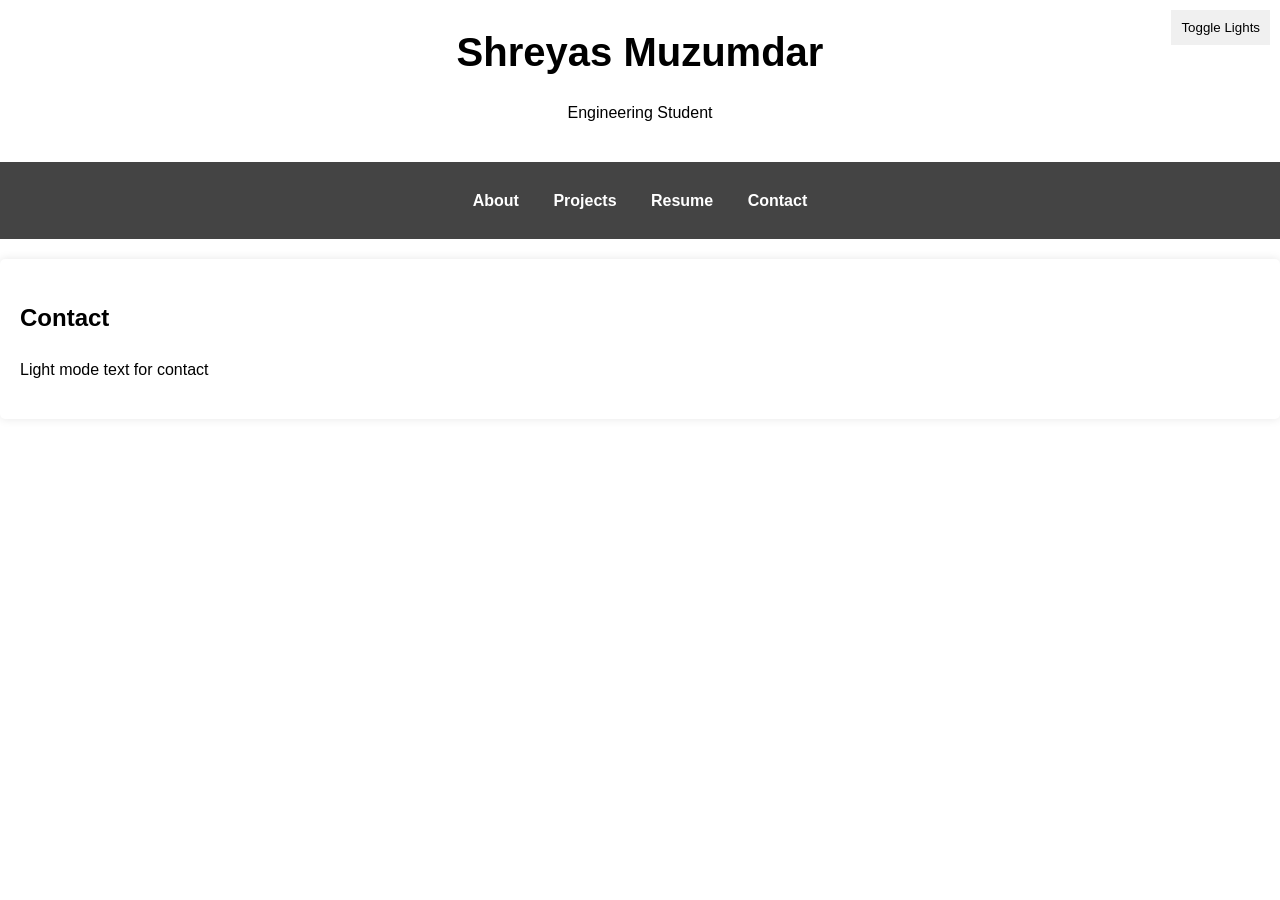
==== contact.html @ 85b3a264 "Add files via upload" ====
<!DOCTYPE html>
<html lang="en">
<head>
    <meta charset="UTF-8">
    <meta name="viewport" content="width=device-width, initial-scale=1.0">
    <title>Contact - Shreyas Muzumdar</title>
    <link rel="stylesheet" href="styles.css">
</head>
<body>
    <button id="toggle-button">Toggle Lights</button>
    <div class="scroll-indicator"></div>

    <header>
        <h1>Shreyas Muzumdar</h1>
        <p>Engineering Student</p>
    </header>

    <nav>
        <ul>
            <li><a href="index.html">About</a></li>
            <li><a href="projects.html">Projects</a></li>
            <li><a href="resume.html">Resume</a></li>
            <li><a href="contact.html">Contact</a></li>
        </ul>
    </nav>

    <section id="contact">
        <h2>Contact</h2>
        <p>Light mode text for contact</p>
    </section>

    <script src="scripts.js"></script>
</body>
</html>
---- styles.css ----
/* Ensure the entire website has a white background */
body {
    background-color: white; /* Set background color to white */
    color: black; /* Set text color to black for readability */
    font-family: Arial, sans-serif;
    line-height: 1.6;
    margin: 0;
    padding: 0;
}

/* Dark mode styles */
body.dark-mode {
    background-color: black; /* Set background color to black */
    color: white; /* Set text color to white for readability */
}

/* Ensure header has a white background */
header {
    background-color: white; /* Set background color to white */
    color: black; /* Set text color to black for readability */
    padding: 20px 0;
    text-align: center;
    transition: all 0.3s ease-in-out;
    background-size: 200% 200%;
    animation: none; /* Remove gradient animation */
}

/* Dark mode header styles */
body.dark-mode header {
    background-color: black; /* Set background color to black */
    color: white; /* Set text color to white for readability */
}

/* Style for the toggle button */
#toggle-button {
    position: fixed;
    top: 10px;
    right: 10px;
    padding: 10px;
    background-color: #f0f0f0;
    border: none; /* Remove border */
    cursor: pointer;
}

/* Title styles */
h1 {
    color: black; /* Set title color to black */
}

/* Dark mode title styles */
body.dark-mode h1 {
    color: white; /* Set title color to white */
}

@keyframes gradientAnimation {
    0% { background-position: 0% 50%; }
    50% { background-position: 100% 50%; }
    100% { background-position: 0% 50%; }
}

header h1 {
    font-size: 2.5em;
    margin: 0;
}

nav {
    background: #444;
    padding: 10px 0;
    text-align: center;
    position: sticky;
    top: 0;
    z-index: 100;
}

nav ul {
    list-style: none;
    padding: 0;
}

nav ul li {
    display: inline;
    margin: 0 15px;
}

nav ul li a {
    color: #fff;
    text-decoration: none;
    font-weight: bold;
    transition: color 0.3s ease-in-out;
}

/* Dark mode styles */
body.dark-mode nav {
    background: #222; /* Darker background for dark mode */
}

body.dark-mode nav ul li a {
    color: #ddd; /* Lighter text color for dark mode */
}

nav ul li a:hover {
    color: #ff6347;
}

section {
    padding: 20px;
    margin: 20px 0;
    background: #fff;
    border-radius: 5px;
    box-shadow: 0 0 10px rgba(0, 0, 0, 0.1);
    opacity: 1;
    transform: translateY(20px);
    transition: all 0.6s ease-in-out;
}

section.show {
    opacity: 1;
    transform: translateY(0);
}

footer {
    text-align: center;
    padding: 10px 0;
    background: #333;
    color: #fff;
}

.project {
    margin-bottom: 20px;
    transition: transform 0.3s ease-in-out, box-shadow 0.3s ease-in-out;
}

.project:hover {
    transform: scale(1.05);
    box-shadow: 0 0 20px rgba(0, 0, 0, 0.2);
}

.project h3 {
    color: #444;
    transition: color 0.3s ease-in-out;
}

.project:hover h3 {
    color: #ff6347;
}

/* Button Hover Effects */
a.button {
    display: inline-block;
    padding: 10px 20px;
    margin-top: 10px;
    background-color: #333;
    color: #fff;
    text-decoration: none;
    border-radius: 5px;
    transition: background-color 0.3s, transform 0.3s;
}

a.button:hover {
    background-color: #ff6347;
    transform: scale(1.1);
}

/* Text Shadow on Hover */
h2, h3 {
    transition: text-shadow 0.3s;
}

h2:hover, h3:hover {
    text-shadow: 2px 2px 5px rgba(0, 0, 0, 0.3);
}

/* Scroll Indicator */
.scroll-indicator {
    position: fixed;
    top: 0;
    left: 0;
    width: 0%;
    height: 5px;
    background: #ff6347;
    z-index: 200;
    transition: width 0.25s;
}

/* Typing Effect */
#typing-effect {
    font-size: 1.5em;
    font-family: 'Courier New', Courier, monospace;
    white-space: nowrap;
    overflow: hidden;
    border-right: 4px solid #333; /* Cursor */
    animation: blink-caret 0.75s step-end infinite;
}

@keyframes blink-caret {
    from, to { border-color: transparent; }
    50% { border-color: #333; }
}

body.light-mode {
    color: black;
}

.animation {
    animation: blink-caret 0.75s step-end infinite;
}

/* Remove borders from sections and their child elements */
section, section * {
    border: none; /* Remove any border */
    background-color: white; /* Ensure background remains white */
}
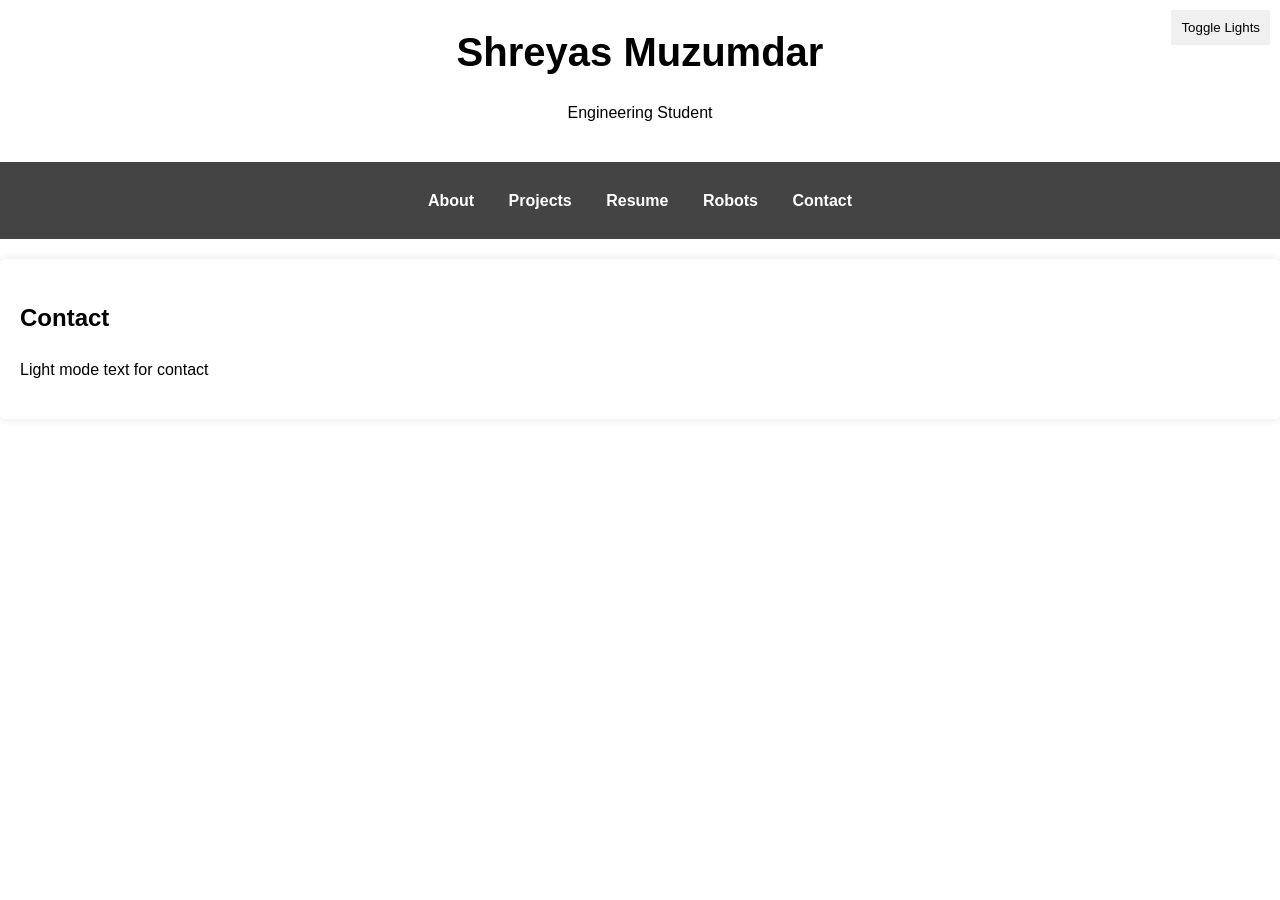
==== commit 3e03b82d: "updated hyperlinks" ====
--- a/contact.html
+++ b/contact.html
@@ -20,6 +20,7 @@
             <li><a href="index.html">About</a></li>
             <li><a href="projects.html">Projects</a></li>
             <li><a href="resume.html">Resume</a></li>
+            <li><a href="robots.html">Robots</a></li>
             <li><a href="contact.html">Contact</a></li>
         </ul>
     </nav>
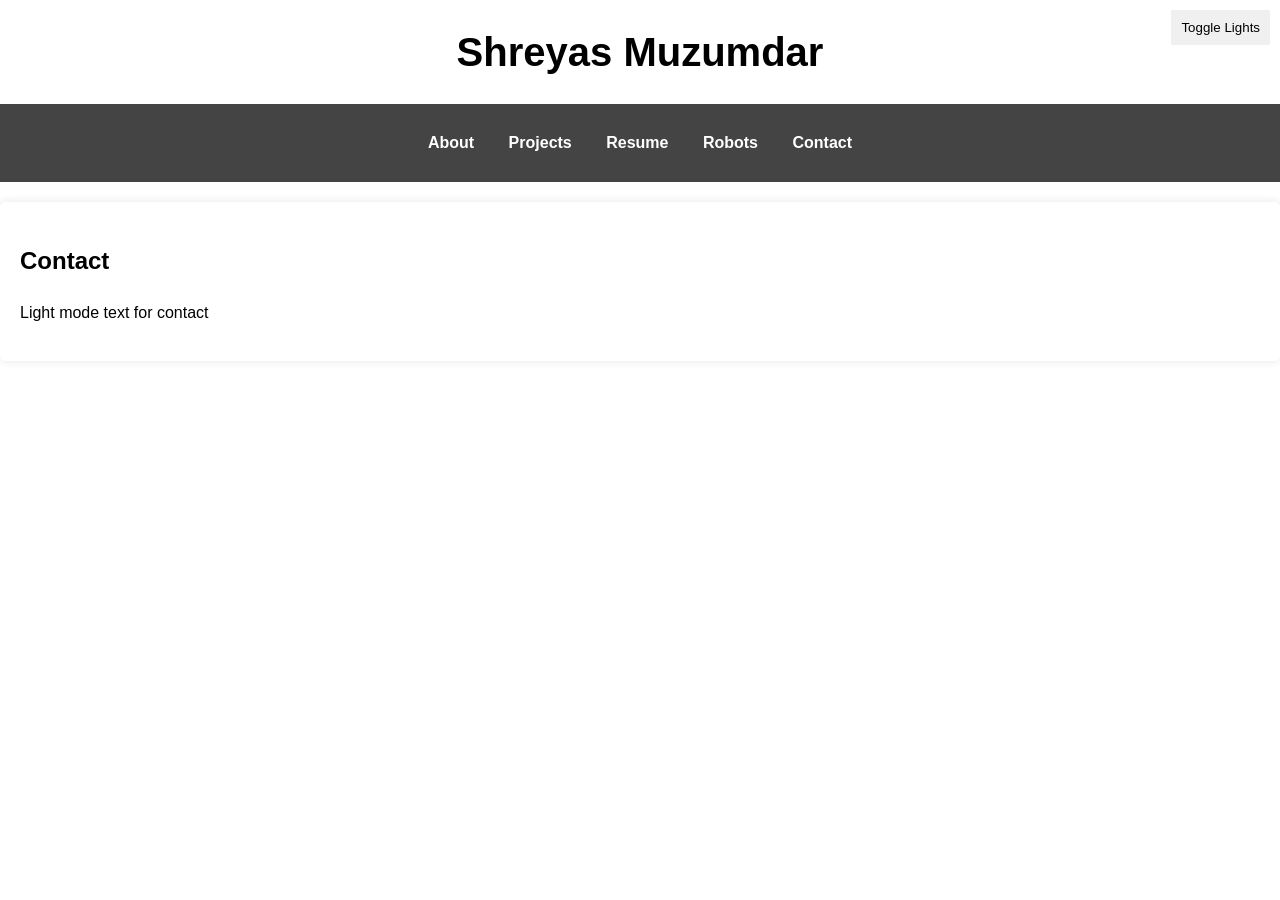
==== commit a7b971de: "subtitle" ====
--- a/contact.html
+++ b/contact.html
@@ -12,7 +12,6 @@
 
     <header>
         <h1>Shreyas Muzumdar</h1>
-        <p>Engineering Student</p>
     </header>
 
     <nav>
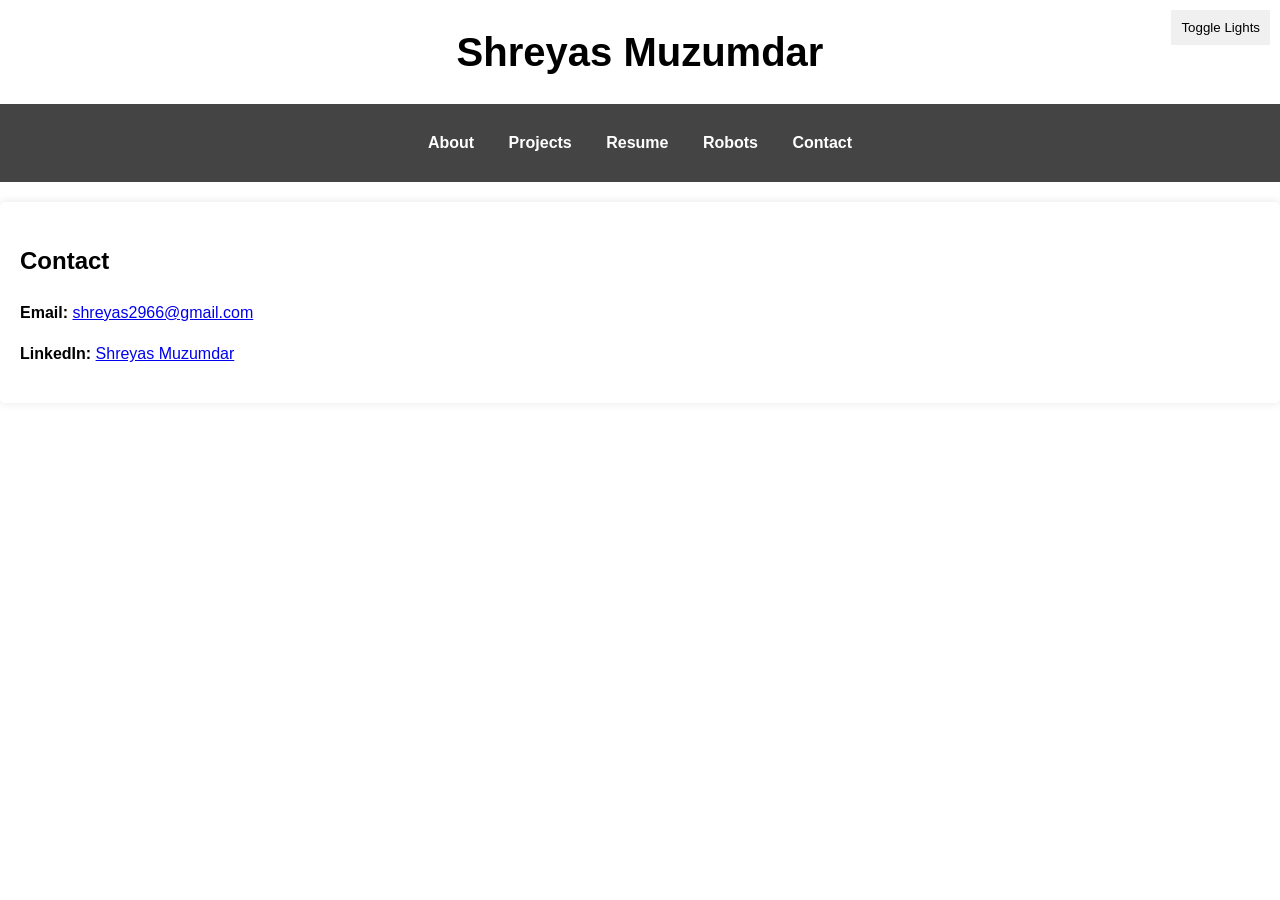
==== commit 0c21570e: "contact" ====
--- a/contact.html
+++ b/contact.html
@@ -26,7 +26,14 @@
 
     <section id="contact">
         <h2>Contact</h2>
-        <p>Light mode text for contact</p>
+        <p>
+            <strong>Email:</strong> 
+            <a href="mailto:shreyas2966@gmail.com">shreyas2966@gmail.com</a>
+        </p>
+        <p>
+            <strong>LinkedIn:</strong> 
+            <a href="https://www.linkedin.com/in/shreyasmuzumdar/" target="_blank">Shreyas Muzumdar</a>
+        </p>
     </section>
 
     <script src="scripts.js"></script>
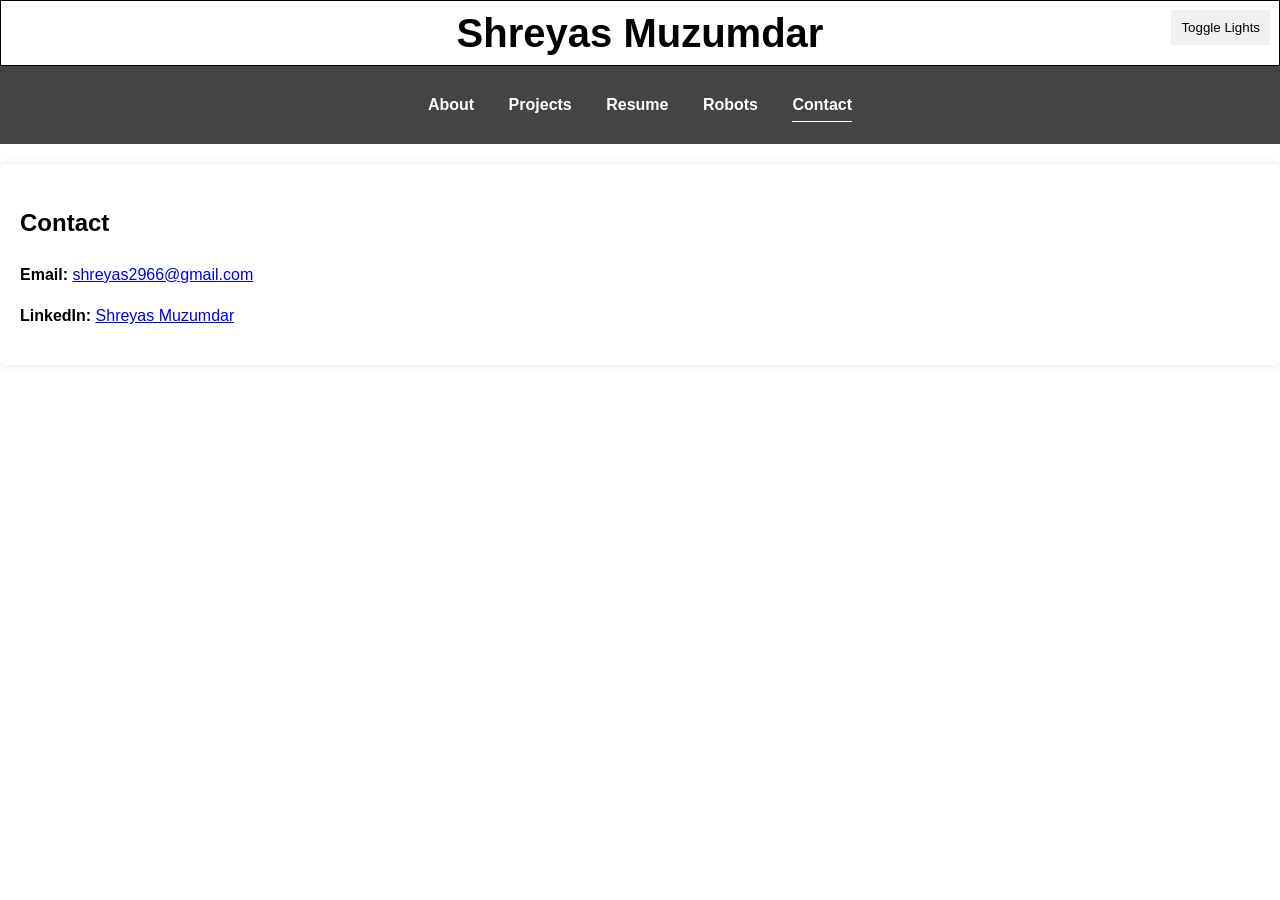
==== commit a7428e7c: "Changes to header,  menu and robots page" ====
--- a/contact.html
+++ b/contact.html
@@ -5,6 +5,7 @@
     <meta name="viewport" content="width=device-width, initial-scale=1.0">
     <title>Contact - Shreyas Muzumdar</title>
     <link rel="stylesheet" href="styles.css">
+
 </head>
 <body>
     <button id="toggle-button">Toggle Lights</button>
@@ -20,7 +21,7 @@
             <li><a href="projects.html">Projects</a></li>
             <li><a href="resume.html">Resume</a></li>
             <li><a href="robots.html">Robots</a></li>
-            <li><a href="contact.html">Contact</a></li>
+            <li class="selected"><a href="contact.html">Contact</a></li>
         </ul>
     </nav>
 
--- a/styles.css
+++ b/styles.css
@@ -14,11 +14,17 @@
     color: white; /* Set text color to white for readability */
 }
 
+.selected {
+    padding-bottom: 8px;
+    border-bottom: 1px solid white;
+    /* Adds a white line below the selected item */
+}
+
 /* Ensure header has a white background */
 header {
     background-color: white; /* Set background color to white */
     color: black; /* Set text color to black for readability */
-    padding: 20px 0;
+    padding: 0px 0;
     text-align: center;
     transition: all 0.3s ease-in-out;
     background-size: 200% 200%;
@@ -45,6 +51,8 @@
 /* Title styles */
 h1 {
     color: black; /* Set title color to black */
+    margin-top: 0; /* Remove top margin */
+    margin-bottom: 0; /* Remove bottom margin */
 }
 
 /* Dark mode title styles */
@@ -60,7 +68,9 @@
 
 header h1 {
     font-size: 2.5em;
-    margin: 0;
+    margin: 0px;
+    padding: 0px;
+    border: 1px solid black;
 }
 
 nav {
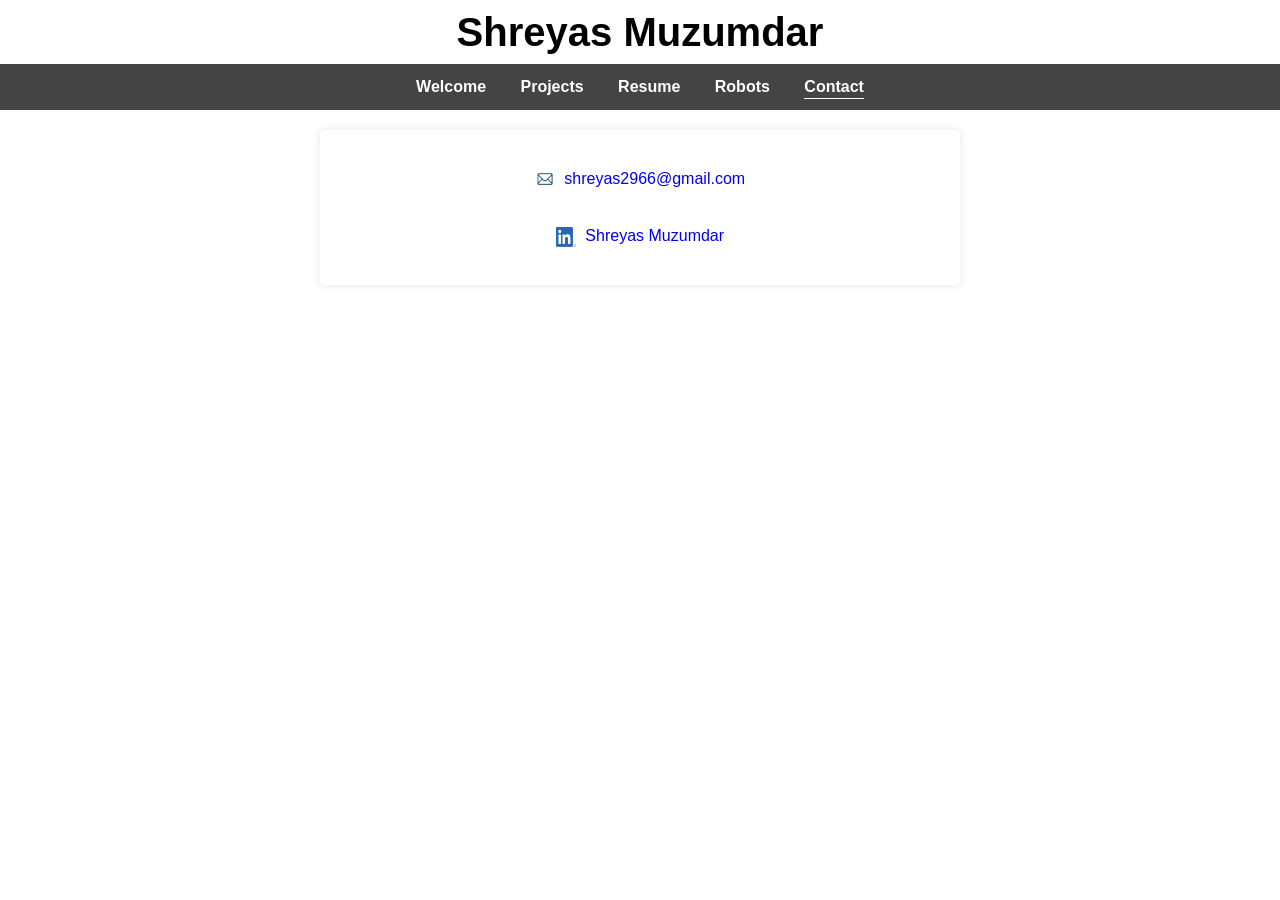
==== commit 0fa77f69: "updated all pages to be responsive" ====
--- a/contact.html
+++ b/contact.html
@@ -1,14 +1,19 @@
 <!DOCTYPE html>
 <html lang="en">
+
 <head>
     <meta charset="UTF-8">
     <meta name="viewport" content="width=device-width, initial-scale=1.0">
     <title>Contact - Shreyas Muzumdar</title>
     <link rel="stylesheet" href="styles.css">
+    <style>
+        .no-underline {
+            text-decoration: none;
+        }
+    </style>
+</head>
 
-</head>
 <body>
-    <button id="toggle-button">Toggle Lights</button>
     <div class="scroll-indicator"></div>
 
     <header>
@@ -17,7 +22,7 @@
 
     <nav>
         <ul>
-            <li><a href="index.html">About</a></li>
+            <li><a href="index.html">Welcome</a></li>
             <li><a href="projects.html">Projects</a></li>
             <li><a href="resume.html">Resume</a></li>
             <li><a href="robots.html">Robots</a></li>
@@ -26,17 +31,21 @@
     </nav>
 
     <section id="contact">
-        <h2>Contact</h2>
         <p>
-            <strong>Email:</strong> 
-            <a href="mailto:shreyas2966@gmail.com">shreyas2966@gmail.com</a>
+            <img src="email.png" alt="Email"
+                style="width: 20px; height: 20px; vertical-align: middle; margin-right: 5px;">
+            <a href="mailto:shreyas2966@gmail.com" class="no-underline">shreyas2966@gmail.com</a>
         </p>
         <p>
-            <strong>LinkedIn:</strong> 
-            <a href="https://www.linkedin.com/in/shreyasmuzumdar/" target="_blank">Shreyas Muzumdar</a>
+            <img src="LI-In-Bug.png" alt="LinkedIn"
+                style="width: 20px; height: 20px; vertical-align: middle; margin-right: 5px;">
+            <a href="https://www.linkedin.com/in/shreyasmuzumdar/" target="_blank" class="no-underline">
+                Shreyas Muzumdar
+            </a>
         </p>
     </section>
 
     <script src="scripts.js"></script>
 </body>
-</html>
+
+</html>
--- a/styles.css
+++ b/styles.css
@@ -1,7 +1,9 @@
 /* Ensure the entire website has a white background */
 body {
-    background-color: white; /* Set background color to white */
-    color: black; /* Set text color to black for readability */
+    background-color: white;
+    /* Set background color to white */
+    color: black;
+    /* Set text color to black for readability */
     font-family: Arial, sans-serif;
     line-height: 1.6;
     margin: 0;
@@ -10,14 +12,10 @@
 
 /* Dark mode styles */
 body.dark-mode {
-    background-color: black; /* Set background color to black */
-    color: white; /* Set text color to white for readability */
-}
-
-.selected {
-    padding-bottom: 8px;
-    border-bottom: 1px solid white;
-    /* Adds a white line below the selected item */
+    background-color: black;
+    /* Set background color to black */
+    color: white;
+    /* Set text color to white for readability */
 }
 
 /* Ensure header has a white background */
@@ -33,44 +31,36 @@
 
 /* Dark mode header styles */
 body.dark-mode header {
-    background-color: black; /* Set background color to black */
-    color: white; /* Set text color to white for readability */
-}
-
-/* Style for the toggle button */
-#toggle-button {
-    position: fixed;
-    top: 10px;
-    right: 10px;
-    padding: 10px;
-    background-color: #f0f0f0;
-    border: none; /* Remove border */
-    cursor: pointer;
-}
-
-/* Title styles */
-h1 {
-    color: black; /* Set title color to black */
-    margin-top: 0; /* Remove top margin */
-    margin-bottom: 0; /* Remove bottom margin */
-}
-
-/* Dark mode title styles */
-body.dark-mode h1 {
-    color: white; /* Set title color to white */
-}
-
-@keyframes gradientAnimation {
-    0% { background-position: 0% 50%; }
-    50% { background-position: 100% 50%; }
-    100% { background-position: 0% 50%; }
+    background-color: black;
+    /* Set background color to black */
+    color: white;
+    /* Set text color to white for readability */
 }
 
 header h1 {
     font-size: 2.5em;
     margin: 0px;
     padding: 0px;
-    border: 1px solid black;
+}
+
+/* Dark mode title styles */
+body.dark-mode h1 {
+    color: white;
+    /* Set title color to white */
+}
+
+@keyframes gradientAnimation {
+    0% {
+        background-position: 0% 50%;
+    }
+
+    50% {
+        background-position: 100% 50%;
+    }
+
+    100% {
+        background-position: 0% 50%;
+    }
 }
 
 nav {
@@ -85,6 +75,7 @@
 nav ul {
     list-style: none;
     padding: 0;
+    margin: 0;
 }
 
 nav ul li {
@@ -96,36 +87,151 @@
     color: #fff;
     text-decoration: none;
     font-weight: bold;
-    transition: color 0.3s ease-in-out;
+    transition: color 0.3s ease-in-out, background-color 0.3s ease-in-out;
 }
 
 /* Dark mode styles */
 body.dark-mode nav {
-    background: #222; /* Darker background for dark mode */
+    background: #222;
+    /* Darker background for dark mode */
 }
 
 body.dark-mode nav ul li a {
-    color: #ddd; /* Lighter text color for dark mode */
+    color: #ddd;
+    /* Lighter text color for dark mode */
 }
 
 nav ul li a:hover {
     color: #ff6347;
+    background-color: rgba(255, 255, 255, 0.1);
+    /* Add background color on hover */
+}
+
+/* Hamburger menu styles */
+.hamburger {
+    display: none;
+    /* Hide by default */
+    font-size: 30px;
+    background: none;
+    border: none;
+    color: white;
+    cursor: pointer;
+    padding-left: 10px;
+}
+
+/* Media query for smaller screens */
+@media (max-width: 768px) {
+    nav ul {
+        text-align: center;
+        /* Center the text */
+        padding: 0px;
+        /* Remove padding */
+        padding-bottom: 2px;
+        padding-right: 20px;
+        padding-left: 20px;
+    }
+}
+
+.robots-container {
+    display: flex;
+    justify-content: center;
+    /* Center the robot divs horizontally */
+    gap: 2%;
+    /* Add a gap between the robot divs */
+}
+
+.robot {
+    width: 40%;
+    height: auto;
+    /* Maintains the aspect ratio */
+    margin: 0.5%;
+    /* Creates small gap between images */
+    display: flex;
+    flex-direction: column;
+    align-items: center;
+    justify-content: center;
+    border: 1px solid #ccc;
+    /* Adds a border */
+    box-shadow: 0 4px 8px rgba(0, 0, 0, 0.1);
+    /* Adds a shadow */
+    padding: 20px;
+    /* Adds padding inside the div */
+    border-radius: 15px;
+    /* Adds a border radius */
+    box-sizing: border-box;
+    /* Ensures padding and border are included in the width and height */
+}
+
+.robot img {
+    max-width: 100%;
+    /* Ensures images are responsive */
+    height: auto;
+    /* Maintains the aspect ratio */
+}
+
+.robot h3 {
+    margin-top: 0;
+    /* Removes top margin */
+    padding-top: 0;
+    /* Removes top padding */
+}
+
+.wide-paragraph {
+    width: 80%;
+    /* Sets the width of the paragraph to 80% */
+    margin: 0 auto 10px auto;
+    /* Centers the paragraph and adds a bottom margin of 10px */
+}
+
+.selected {
+    /* Adds a white line below the selected item */
+    border-bottom: 1px solid white;
+    padding-bottom: 3px;
+}
+
+/* Media query for smaller screens */
+@media (max-width: 768px) {
+    .robots-container {
+        flex-direction: column;
+        /* Stack the robot divs vertically */
+        align-items: center;
+        /* Center the robot divs */
+    }
+
+    .robot {
+        width: 80%;
+        /* Adjust the width for smaller screens */
+        margin-bottom: 20px;
+        /* Add some space between the stacked divs */
+    }
 }
 
 section {
+    display: flex;
+    flex-direction: column; /* Stack the children vertically */
+    justify-content: center; /* Center the children horizontally */
+    align-items: center; /* Center the children vertically */
     padding: 20px;
-    margin: 20px 0;
+    margin: 20px auto; /* Center the section horizontally */
     background: #fff;
     border-radius: 5px;
     box-shadow: 0 0 10px rgba(0, 0, 0, 0.1);
-    opacity: 1;
-    transform: translateY(20px);
-    transition: all 0.6s ease-in-out;
+    width: 600px; /* Set a fixed width for the section */
+    text-align: center; /* Center the text inside the elements */
 }
 
 section.show {
     opacity: 1;
     transform: translateY(0);
+}
+
+/* Media query for smaller screens */
+@media (max-width: 768px) {
+    section {
+        margin-left: 20px;
+        margin-right: 20px;
+        width: '80vw';
+    }
 }
 
 footer {
@@ -172,25 +278,16 @@
 }
 
 /* Text Shadow on Hover */
-h2, h3 {
+h2,
+h3 {
     transition: text-shadow 0.3s;
 }
 
-h2:hover, h3:hover {
+h2:hover,
+h3:hover {
     text-shadow: 2px 2px 5px rgba(0, 0, 0, 0.3);
 }
 
-/* Scroll Indicator */
-.scroll-indicator {
-    position: fixed;
-    top: 0;
-    left: 0;
-    width: 0%;
-    height: 5px;
-    background: #ff6347;
-    z-index: 200;
-    transition: width 0.25s;
-}
 
 /* Typing Effect */
 #typing-effect {
@@ -198,13 +295,30 @@
     font-family: 'Courier New', Courier, monospace;
     white-space: nowrap;
     overflow: hidden;
-    border-right: 4px solid #333; /* Cursor */
+    border-right: 4px solid #333;
+    /* Cursor */
     animation: blink-caret 0.75s step-end infinite;
+    width: 100%; /* Ensure the element takes the full width of its container */
+    max-width: 80%; /* Set a maximum width for the element */
+    margin: 0 auto; /* Center the element horizontally */
+    padding: 10px; /* Add some padding */
+    overflow: hidden; /* Hide any overflowing content */
+    white-space: pre-wrap; /* Preserve whitespace and wrap text */
+    word-wrap: break-word; /* Break long words to fit within the container */
+    box-sizing: border-box; /* Include padding and border in the element's total width and height */
+
 }
 
 @keyframes blink-caret {
-    from, to { border-color: transparent; }
-    50% { border-color: #333; }
+
+    from,
+    to {
+        border-color: transparent;
+    }
+
+    50% {
+        border-color: #333;
+    }
 }
 
 body.light-mode {
@@ -216,7 +330,10 @@
 }
 
 /* Remove borders from sections and their child elements */
-section, section * {
-    border: none; /* Remove any border */
-    background-color: white; /* Ensure background remains white */
+section,
+section * {
+    border: none;
+    /* Remove any border */
+    background-color: white;
+    /* Ensure background remains white */
 }
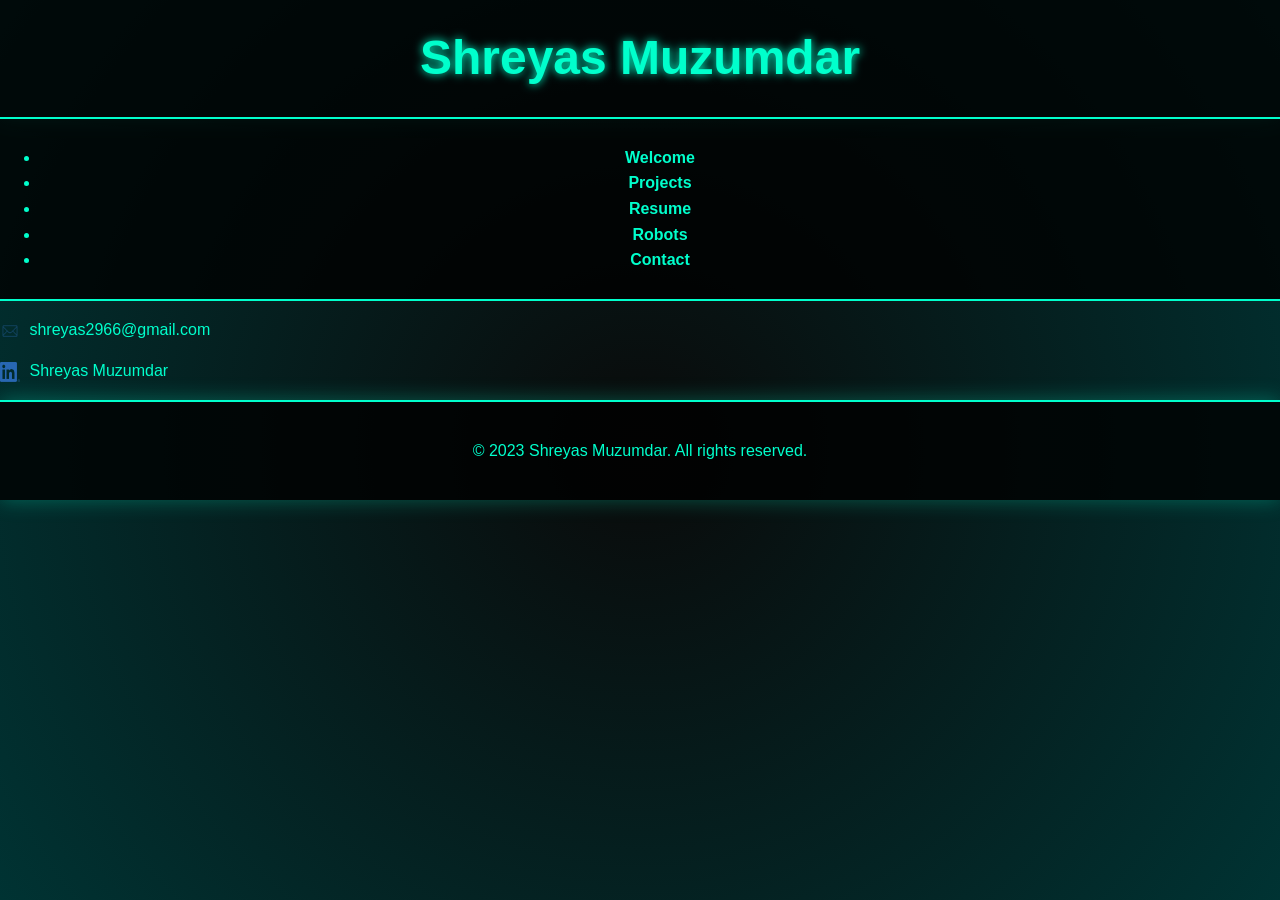
==== commit c1a925c1: "updated" ====
--- a/contact.html
+++ b/contact.html
@@ -1,18 +1,24 @@
 <!DOCTYPE html>
 <html lang="en">
-
 <head>
     <meta charset="UTF-8">
     <meta name="viewport" content="width=device-width, initial-scale=1.0">
     <title>Contact - Shreyas Muzumdar</title>
     <link rel="stylesheet" href="styles.css">
+    <link href="https://fonts.googleapis.com/css2?family=Orbitron&display=swap" rel="stylesheet"> <!-- Futuristic font -->
     <style>
         .no-underline {
             text-decoration: none;
+            color: #00ffcc;
+            transition: color 0.3s ease-in-out, text-shadow 0.3s ease-in-out;
+        }
+
+        .no-underline:hover {
+            color: #ff0066;
+            text-shadow: 0 0 10px #ff0066;
         }
     </style>
 </head>
-
 <body>
     <div class="scroll-indicator"></div>
 
@@ -32,20 +38,21 @@
 
     <section id="contact">
         <p>
-            <img src="email.png" alt="Email"
-                style="width: 20px; height: 20px; vertical-align: middle; margin-right: 5px;">
+            <img src="email.png" alt="Email" style="width: 20px; height: 20px; vertical-align: middle; margin-right: 5px;">
             <a href="mailto:shreyas2966@gmail.com" class="no-underline">shreyas2966@gmail.com</a>
         </p>
         <p>
-            <img src="LI-In-Bug.png" alt="LinkedIn"
-                style="width: 20px; height: 20px; vertical-align: middle; margin-right: 5px;">
+            <img src="LI-In-Bug.png" alt="LinkedIn" style="width: 20px; height: 20px; vertical-align: middle; margin-right: 5px;">
             <a href="https://www.linkedin.com/in/shreyasmuzumdar/" target="_blank" class="no-underline">
                 Shreyas Muzumdar
             </a>
         </p>
     </section>
 
+    <footer>
+        <p>&copy; 2023 Shreyas Muzumdar. All rights reserved.</p>
+    </footer>
+
     <script src="scripts.js"></script>
 </body>
-
 </html>
--- a/styles.css
+++ b/styles.css
@@ -1,339 +1,155 @@
-/* Ensure the entire website has a white background */
+/* Robotics Theme Styles */
 body {
-    background-color: white;
-    /* Set background color to white */
-    color: black;
-    /* Set text color to black for readability */
-    font-family: Arial, sans-serif;
+    background-color: #0a0a0a; /* Dark background for futuristic look */
+    color: #00ffcc; /* Neon green text for robotics theme */
+    font-family: 'Roboto', sans-serif; /* Robotic font */
     line-height: 1.6;
     margin: 0;
     padding: 0;
+    overflow-x: hidden;
+}
+
+/* Futuristic gradient background */
+body::before {
+    content: '';
+    position: fixed;
+    top: 0;
+    left: 0;
+    width: 100%;
+    height: 100%;
+    background: radial-gradient(circle, #0a0a0a, #003333);
+    z-index: -1;
 }
 
 /* Dark mode styles */
 body.dark-mode {
-    background-color: black;
-    /* Set background color to black */
-    color: white;
-    /* Set text color to white for readability */
+    background-color: #000;
+    color: #00ffcc;
 }
 
-/* Ensure header has a white background */
+/* Header with glowing effect */
 header {
-    background-color: white; /* Set background color to white */
-    color: black; /* Set text color to black for readability */
-    padding: 0px 0;
+    background-color: rgba(0, 0, 0, 0.8);
+    color: #00ffcc;
+    padding: 20px 0;
     text-align: center;
-    transition: all 0.3s ease-in-out;
-    background-size: 200% 200%;
-    animation: none; /* Remove gradient animation */
-}
-
-/* Dark mode header styles */
-body.dark-mode header {
-    background-color: black;
-    /* Set background color to black */
-    color: white;
-    /* Set text color to white for readability */
+    border-bottom: 2px solid #00ffcc;
+    box-shadow: 0 0 20px rgba(0, 255, 204, 0.3);
 }
 
 header h1 {
-    font-size: 2.5em;
-    margin: 0px;
-    padding: 0px;
+    font-size: 3em;
+    margin: 0;
+    padding: 0;
+    text-shadow: 0 0 10px #00ffcc;
 }
 
-/* Dark mode title styles */
-body.dark-mode h1 {
-    color: white;
-    /* Set title color to white */
-}
-
-@keyframes gradientAnimation {
-    0% {
-        background-position: 0% 50%;
-    }
-
-    50% {
-        background-position: 100% 50%;
-    }
-
-    100% {
-        background-position: 0% 50%;
-    }
-}
-
+/* Navigation bar with glowing hover effect */
 nav {
-    background: #444;
+    background: rgba(0, 0, 0, 0.8);
     padding: 10px 0;
     text-align: center;
     position: sticky;
     top: 0;
     z-index: 100;
-}
-
-nav ul {
-    list-style: none;
-    padding: 0;
-    margin: 0;
-}
-
-nav ul li {
-    display: inline;
-    margin: 0 15px;
+    border-bottom: 2px solid #00ffcc;
 }
 
 nav ul li a {
-    color: #fff;
+    color: #00ffcc;
     text-decoration: none;
     font-weight: bold;
-    transition: color 0.3s ease-in-out, background-color 0.3s ease-in-out;
-}
-
-/* Dark mode styles */
-body.dark-mode nav {
-    background: #222;
-    /* Darker background for dark mode */
-}
-
-body.dark-mode nav ul li a {
-    color: #ddd;
-    /* Lighter text color for dark mode */
+    transition: color 0.3s ease-in-out, text-shadow 0.3s ease-in-out;
 }
 
 nav ul li a:hover {
-    color: #ff6347;
-    background-color: rgba(255, 255, 255, 0.1);
-    /* Add background color on hover */
+    color: #ff0066; /* Neon pink for hover */
+    text-shadow: 0 0 10px #ff0066;
 }
 
-/* Hamburger menu styles */
-.hamburger {
-    display: none;
-    /* Hide by default */
-    font-size: 30px;
-    background: none;
-    border: none;
-    color: white;
-    cursor: pointer;
-    padding-left: 10px;
-}
-
-/* Media query for smaller screens */
-@media (max-width: 768px) {
-    nav ul {
-        text-align: center;
-        /* Center the text */
-        padding: 0px;
-        /* Remove padding */
-        padding-bottom: 2px;
-        padding-right: 20px;
-        padding-left: 20px;
-    }
-}
-
+/* Robot container with hover animations */
 .robots-container {
     display: flex;
     justify-content: center;
-    /* Center the robot divs horizontally */
     gap: 2%;
-    /* Add a gap between the robot divs */
+    margin-top: 20px;
 }
 
 .robot {
     width: 40%;
     height: auto;
-    /* Maintains the aspect ratio */
     margin: 0.5%;
-    /* Creates small gap between images */
     display: flex;
     flex-direction: column;
     align-items: center;
     justify-content: center;
-    border: 1px solid #ccc;
-    /* Adds a border */
-    box-shadow: 0 4px 8px rgba(0, 0, 0, 0.1);
-    /* Adds a shadow */
+    border: 2px solid #00ffcc;
+    box-shadow: 0 0 20px rgba(0, 255, 204, 0.5);
     padding: 20px;
-    /* Adds padding inside the div */
     border-radius: 15px;
-    /* Adds a border radius */
-    box-sizing: border-box;
-    /* Ensures padding and border are included in the width and height */
+    transition: transform 0.3s ease-in-out, box-shadow 0.3s ease-in-out;
+}
+
+.robot:hover {
+    transform: scale(1.05);
+    box-shadow: 0 0 30px rgba(0, 255, 204, 0.8);
 }
 
 .robot img {
     max-width: 100%;
-    /* Ensures images are responsive */
     height: auto;
-    /* Maintains the aspect ratio */
+    border-radius: 10px;
+    transition: transform 0.3s ease-in-out;
 }
 
-.robot h3 {
-    margin-top: 0;
-    /* Removes top margin */
-    padding-top: 0;
-    /* Removes top padding */
+.robot img:hover {
+    transform: rotate(5deg) scale(1.1);
 }
 
-.wide-paragraph {
-    width: 80%;
-    /* Sets the width of the paragraph to 80% */
-    margin: 0 auto 10px auto;
-    /* Centers the paragraph and adds a bottom margin of 10px */
+/* Typing effect with robotic font */
+#typing-effect {
+    font-size: 1.5em;
+    font-family: 'Courier New', Courier, monospace;
+    white-space: nowrap;
+    overflow: hidden;
+    border-right: 4px solid #00ffcc;
+    animation: blink-caret 0.75s step-end infinite;
+    color: #00ffcc;
+    text-shadow: 0 0 10px #00ffcc;
 }
 
-.selected {
-    /* Adds a white line below the selected item */
-    border-bottom: 1px solid white;
-    padding-bottom: 3px;
-}
-
-/* Media query for smaller screens */
-@media (max-width: 768px) {
-    .robots-container {
-        flex-direction: column;
-        /* Stack the robot divs vertically */
-        align-items: center;
-        /* Center the robot divs */
+@keyframes blink-caret {
+    from, to {
+        border-color: transparent;
     }
-
-    .robot {
-        width: 80%;
-        /* Adjust the width for smaller screens */
-        margin-bottom: 20px;
-        /* Add some space between the stacked divs */
+    50% {
+        border-color: #00ffcc;
     }
 }
 
-section {
-    display: flex;
-    flex-direction: column; /* Stack the children vertically */
-    justify-content: center; /* Center the children horizontally */
-    align-items: center; /* Center the children vertically */
-    padding: 20px;
-    margin: 20px auto; /* Center the section horizontally */
-    background: #fff;
-    border-radius: 5px;
-    box-shadow: 0 0 10px rgba(0, 0, 0, 0.1);
-    width: 600px; /* Set a fixed width for the section */
-    text-align: center; /* Center the text inside the elements */
-}
-
-section.show {
-    opacity: 1;
-    transform: translateY(0);
-}
-
-/* Media query for smaller screens */
-@media (max-width: 768px) {
-    section {
-        margin-left: 20px;
-        margin-right: 20px;
-        width: '80vw';
-    }
-}
-
-footer {
-    text-align: center;
-    padding: 10px 0;
-    background: #333;
-    color: #fff;
-}
-
-.project {
-    margin-bottom: 20px;
-    transition: transform 0.3s ease-in-out, box-shadow 0.3s ease-in-out;
-}
-
-.project:hover {
-    transform: scale(1.05);
-    box-shadow: 0 0 20px rgba(0, 0, 0, 0.2);
-}
-
-.project h3 {
-    color: #444;
-    transition: color 0.3s ease-in-out;
-}
-
-.project:hover h3 {
-    color: #ff6347;
-}
-
-/* Button Hover Effects */
+/* Button hover effects */
 a.button {
     display: inline-block;
     padding: 10px 20px;
     margin-top: 10px;
-    background-color: #333;
-    color: #fff;
+    background-color: #00ffcc;
+    color: #0a0a0a;
     text-decoration: none;
     border-radius: 5px;
     transition: background-color 0.3s, transform 0.3s;
 }
 
 a.button:hover {
-    background-color: #ff6347;
+    background-color: #ff0066;
     transform: scale(1.1);
 }
 
-/* Text Shadow on Hover */
-h2,
-h3 {
-    transition: text-shadow 0.3s;
-}
-
-h2:hover,
-h3:hover {
-    text-shadow: 2px 2px 5px rgba(0, 0, 0, 0.3);
-}
-
-
-/* Typing Effect */
-#typing-effect {
-    font-size: 1.5em;
-    font-family: 'Courier New', Courier, monospace;
-    white-space: nowrap;
-    overflow: hidden;
-    border-right: 4px solid #333;
-    /* Cursor */
-    animation: blink-caret 0.75s step-end infinite;
-    width: 100%; /* Ensure the element takes the full width of its container */
-    max-width: 80%; /* Set a maximum width for the element */
-    margin: 0 auto; /* Center the element horizontally */
-    padding: 10px; /* Add some padding */
-    overflow: hidden; /* Hide any overflowing content */
-    white-space: pre-wrap; /* Preserve whitespace and wrap text */
-    word-wrap: break-word; /* Break long words to fit within the container */
-    box-sizing: border-box; /* Include padding and border in the element's total width and height */
-
-}
-
-@keyframes blink-caret {
-
-    from,
-    to {
-        border-color: transparent;
-    }
-
-    50% {
-        border-color: #333;
-    }
-}
-
-body.light-mode {
-    color: black;
-}
-
-.animation {
-    animation: blink-caret 0.75s step-end infinite;
-}
-
-/* Remove borders from sections and their child elements */
-section,
-section * {
-    border: none;
-    /* Remove any border */
-    background-color: white;
-    /* Ensure background remains white */
+/* Footer with glowing effect */
+footer {
+    text-align: center;
+    padding: 20px 0;
+    background: rgba(0, 0, 0, 0.8);
+    color: #00ffcc;
+    border-top: 2px solid #00ffcc;
+    box-shadow: 0 0 20px rgba(0, 255, 204, 0.3);
 }
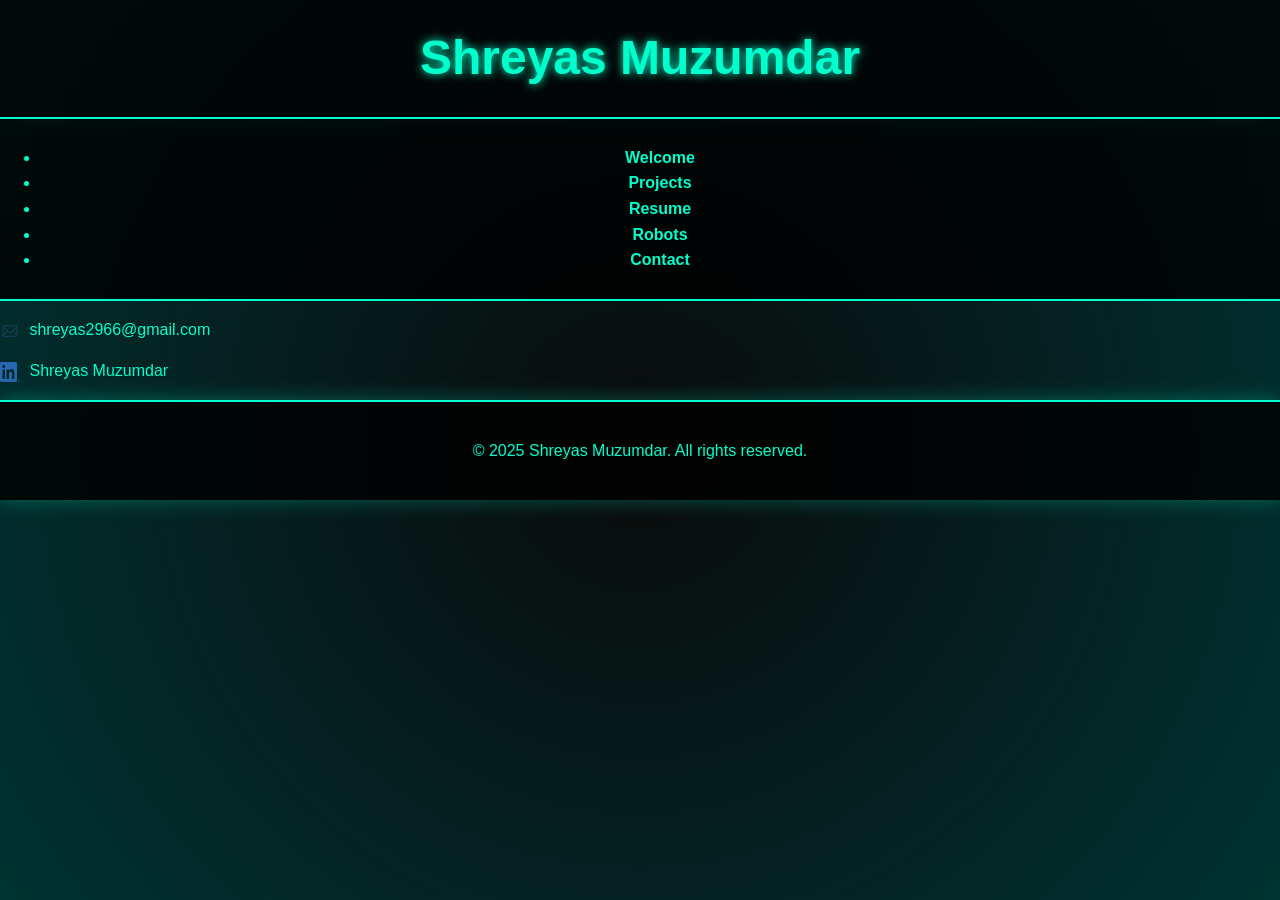
==== commit 6a84165b: "copyright" ====
--- a/contact.html
+++ b/contact.html
@@ -50,7 +50,7 @@
     </section>
 
     <footer>
-        <p>&copy; 2023 Shreyas Muzumdar. All rights reserved.</p>
+        <p>&copy; 2025 Shreyas Muzumdar. All rights reserved.</p>
     </footer>
 
     <script src="scripts.js"></script>
